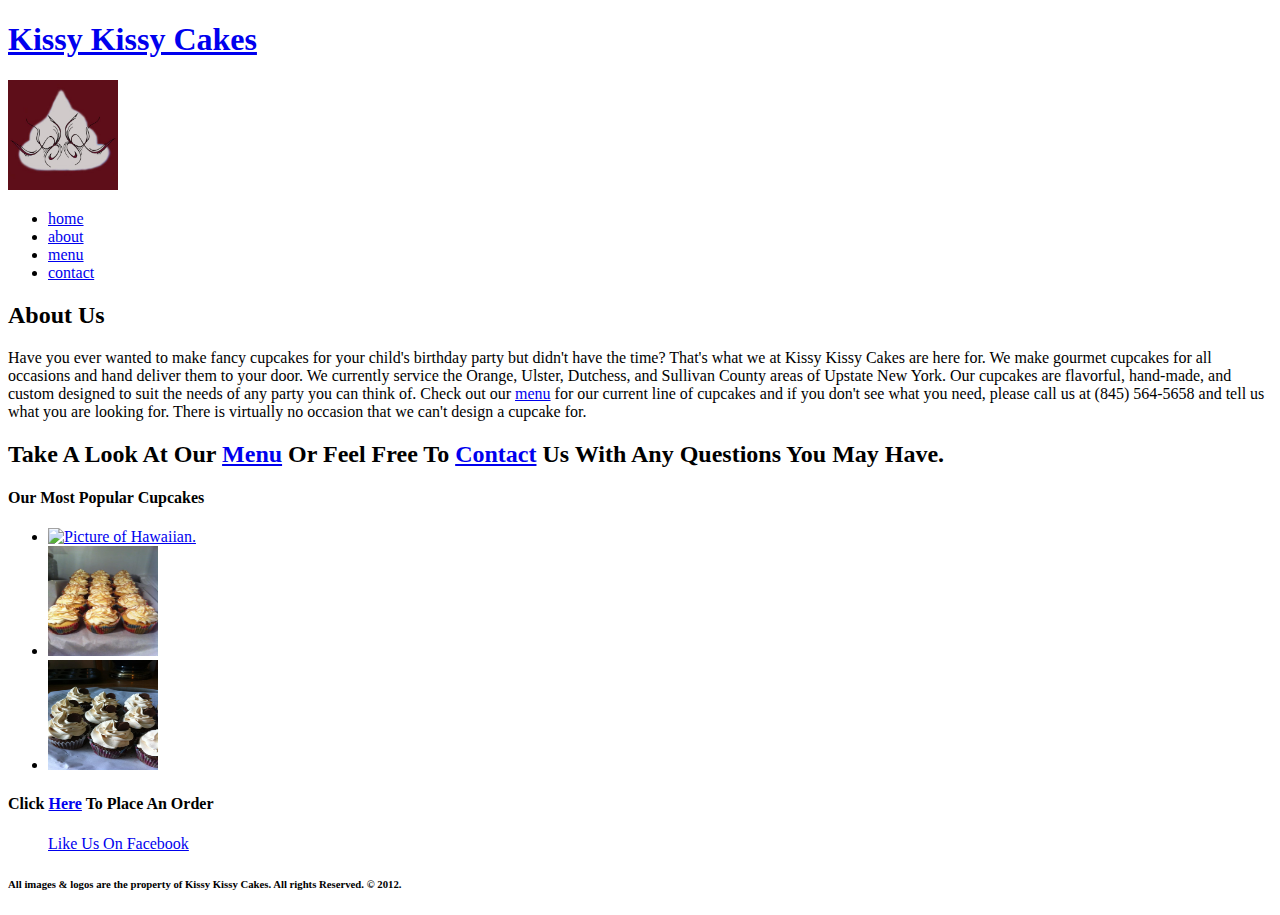
==== about.html @ 9ba53e7b "add some tags" ====
<!DOCTYPE html>
<html lang="en">
  <head>
    <meta charset="utf-8" />
    <title>Kissy Kissy Cakes</title>
  </head>
  	<body>
    	<h1><a href="index.html">Kissy Kissy Cakes</a></h1>
    
    	<a href="index.html"><img src="images/logo-part-358.jpg" width="110" height="110" alt="Picture of 
    	cupcake silhouette" title="Kissy Kissy Cakes"></a>
    
    	<ul>
    		<li><a href="index.html">home</a></li>
    		<li><a href="about.html">about</a></li>
    		<li><a href="menu.html">menu</a></li>
    		<li><a href="contact.html">contact</a></li>
    	</ul>
    
    	<h2>About Us</h2>
    
    		<p id="about_para">Have you ever wanted to make fancy cupcakes for your child's birthday party
    		but didn't have the time?  That's what we at Kissy Kissy Cakes are here for.
    		We make gourmet cupcakes for all occasions and hand deliver them to your door.
    		We currently service the Orange, Ulster, Dutchess, and Sullivan County areas of 
    		Upstate New York.  Our cupcakes are flavorful, hand-made, and custom designed
    		to suit the needs of any party you can think of.  Check out our <a href="menu.html">menu</a> for our
    		current line of cupcakes and if you don't see what you need, please call us at
    		(845) 564-5658 and tell us what you are looking for.  There is virtually no 
    		occasion that we can't design a cupcake for.</p>
    
    	<div>
    		<h2>Take A Look At Our <a href="menu.html">Menu</a> Or Feel Free To 
    		<a href="contact.html">Contact</a> Us With Any Questions You May Have.</h2>
    		
    	
    		<h4>Our Most Popular Cupcakes</h4>
    
    		<ul>
    			<li><a href="menu.html"><img src="images/hawian.jpg" width="110" height="110" alt="Picture of Hawaiian." 
    			title="Hawaiian Cupcake"></a></li>    
    			<li><a href="menu.html"><img src="images/Salted-Caramels.jpg" width="110" height="110" alt="Picture of 
    			Angry Birds." title="Salted Caramels"></a></li>    
    			<li><a href="menu.html"><img src="images/Peanutbutter-Choc.jpg" width="110" height="110" alt="Picture of
    			School Pary Cupcakes." title="Peanut Butter & Chocolate"></a></li>
    		</ul>
    		
    		<h4>Click <a href="mailto:kissykissycake@gmail.com">Here</a> To Place An Order</h4>
    	</div>
    
    	<dl>
			<dd><a href="https://www.facebook.com/kissykissycakes">Like Us On Facebook</a></dd>
		</dl>
    
    	<h6>All images &amp; logos are the property of Kissy Kissy Cakes.
    		All rights Reserved. &copy; 2012.</h6>

	</body>
</html>
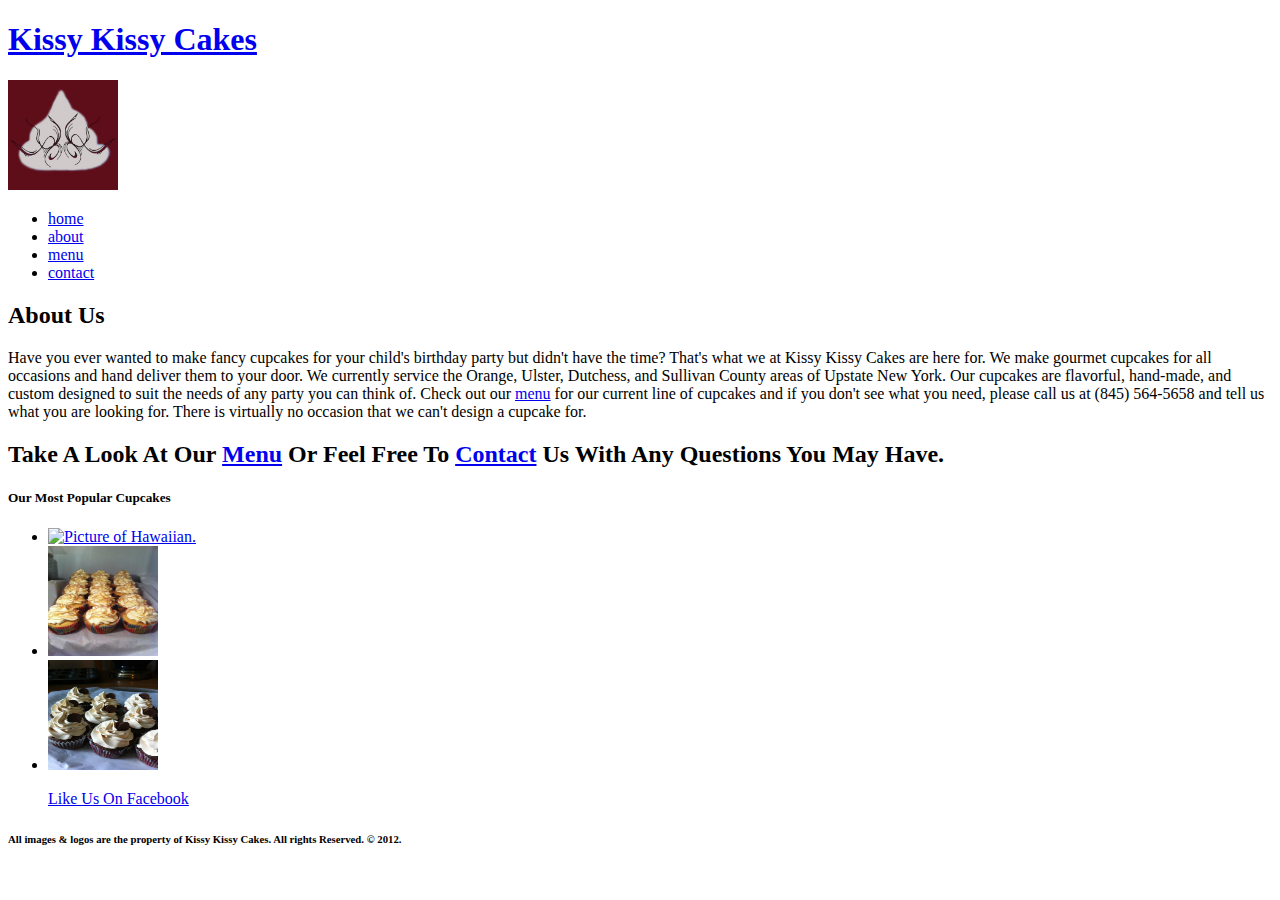
==== commit f878ab29: "change tags to appropriate tags" ====
--- a/about.html
+++ b/about.html
@@ -5,36 +5,43 @@
     <title>Kissy Kissy Cakes</title>
   </head>
   	<body>
-    	<h1><a href="index.html">Kissy Kissy Cakes</a></h1>
+    	
+    	<header>
+    		<h1><a href="index.html">Kissy Kissy Cakes</a></h1>
     
-    	<a href="index.html"><img src="images/logo-part-358.jpg" width="110" height="110" alt="Picture of 
-    	cupcake silhouette" title="Kissy Kissy Cakes"></a>
+    		<a href="index.html"><img src="images/logo-part-358.jpg" width="110" height="110" alt="Picture of 
+    		cupcake silhouette" title="Kissy Kissy Cakes"></a>
+    	</header>
+    	
+    	<nav>
+    		<ul>
+    			<li><a href="index.html">home</a></li>
+    			<li><a href="about.html">about</a></li>
+    			<li><a href="menu.html">menu</a></li>
+    			<li><a href="contact.html">contact</a></li>
+    		</ul>
+    	</nav>
     
-    	<ul>
-    		<li><a href="index.html">home</a></li>
-    		<li><a href="about.html">about</a></li>
-    		<li><a href="menu.html">menu</a></li>
-    		<li><a href="contact.html">contact</a></li>
-    	</ul>
+    	<article>
+    		<h2>About Us</h2>
     
-    	<h2>About Us</h2>
-    
-    		<p id="about_para">Have you ever wanted to make fancy cupcakes for your child's birthday party
-    		but didn't have the time?  That's what we at Kissy Kissy Cakes are here for.
-    		We make gourmet cupcakes for all occasions and hand deliver them to your door.
-    		We currently service the Orange, Ulster, Dutchess, and Sullivan County areas of 
-    		Upstate New York.  Our cupcakes are flavorful, hand-made, and custom designed
-    		to suit the needs of any party you can think of.  Check out our <a href="menu.html">menu</a> for our
-    		current line of cupcakes and if you don't see what you need, please call us at
-    		(845) 564-5658 and tell us what you are looking for.  There is virtually no 
-    		occasion that we can't design a cupcake for.</p>
+    			<p id="about_para">Have you ever wanted to make fancy cupcakes for your child's birthday party
+    			but didn't have the time?  That's what we at Kissy Kissy Cakes are here for.
+    			We make gourmet cupcakes for all occasions and hand deliver them to your door.
+    			We currently service the Orange, Ulster, Dutchess, and Sullivan County areas of 
+    			Upstate New York.  Our cupcakes are flavorful, hand-made, and custom designed
+    			to suit the needs of any party you can think of.  Check out our <a href="menu.html">menu</a> for our
+    			current line of cupcakes and if you don't see what you need, please call us at
+    			(845) 564-5658 and tell us what you are looking for.  There is virtually no 
+    			occasion that we can't design a cupcake for.</p>
+    	</article>
     
     	<div>
     		<h2>Take A Look At Our <a href="menu.html">Menu</a> Or Feel Free To 
     		<a href="contact.html">Contact</a> Us With Any Questions You May Have.</h2>
     		
     	
-    		<h4>Our Most Popular Cupcakes</h4>
+    		<h5>Our Most Popular Cupcakes</h5>
     
     		<ul>
     			<li><a href="menu.html"><img src="images/hawian.jpg" width="110" height="110" alt="Picture of Hawaiian." 
@@ -43,9 +50,7 @@
     			Angry Birds." title="Salted Caramels"></a></li>    
     			<li><a href="menu.html"><img src="images/Peanutbutter-Choc.jpg" width="110" height="110" alt="Picture of
     			School Pary Cupcakes." title="Peanut Butter & Chocolate"></a></li>
-    		</ul>
-    		
-    		<h4>Click <a href="mailto:kissykissycake@gmail.com">Here</a> To Place An Order</h4>
+    		</ul>    		
     	</div>
     
     	<dl>
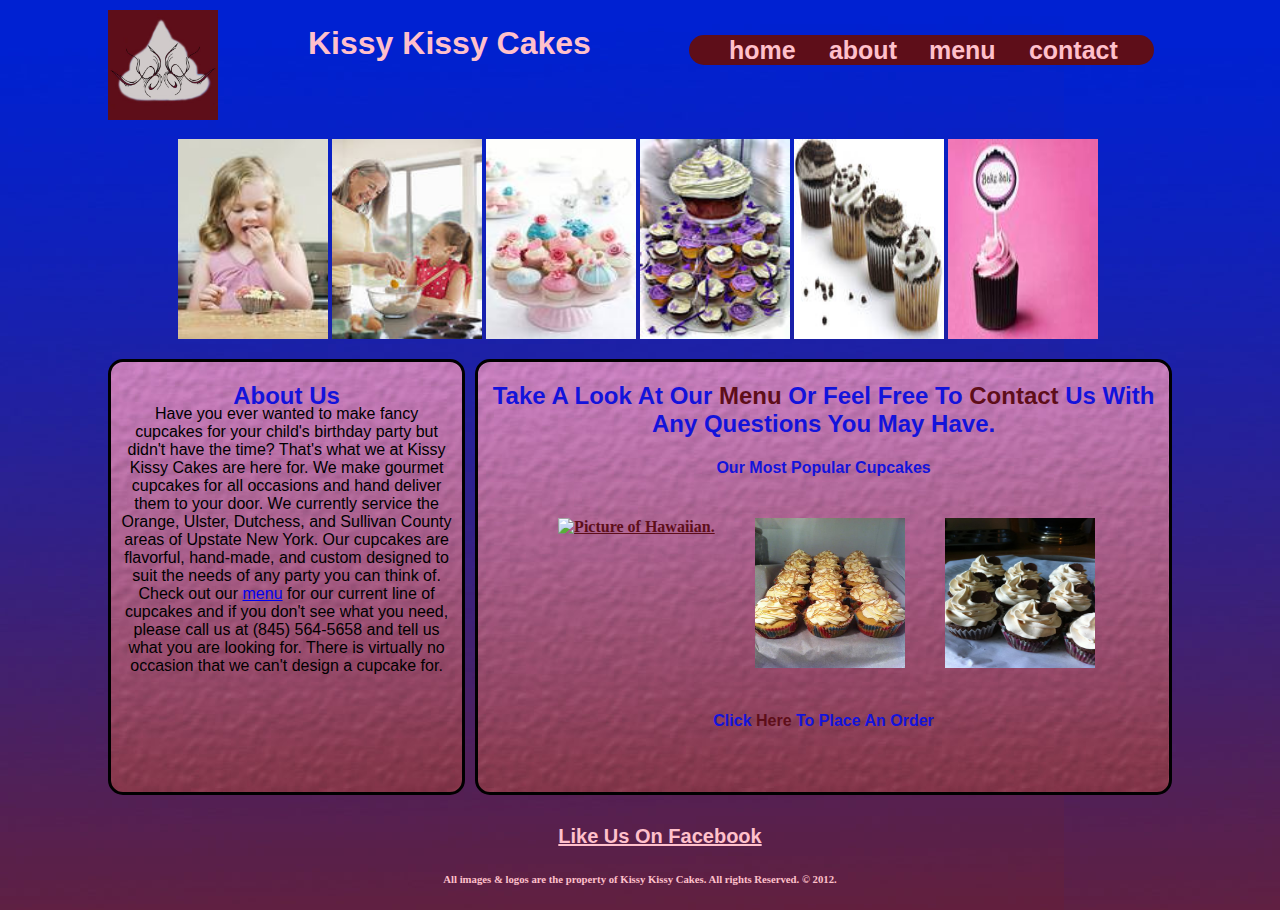
==== commit 9b1cb58d: "change appearances on the menu page" ====
--- a/about.html
+++ b/about.html
@@ -3,14 +3,18 @@
   <head>
     <meta charset="utf-8" />
     <title>Kissy Kissy Cakes</title>
+    <link rel="stylesheet" href="css/about.css">
   </head>
   	<body>
     	
     	<header>
+    		
+    		<aside>
+    			<a href="index.html"><img src="images/logo-part-358.jpg" width="110" height="110" alt="Picture of 
+    			cupcake silhouette" title="Kissy Kissy Cakes"></a>
+    		</aside>
+    		
     		<h1><a href="index.html">Kissy Kissy Cakes</a></h1>
-    
-    		<a href="index.html"><img src="images/logo-part-358.jpg" width="110" height="110" alt="Picture of 
-    		cupcake silhouette" title="Kissy Kissy Cakes"></a>
     	</header>
     	
     	<nav>
@@ -21,6 +25,21 @@
     			<li><a href="contact.html">contact</a></li>
     		</ul>
     	</nav>
+    	
+    	<figure>
+    		<img src="images/child-eat-cupcake.jpg" width="150" height="200" alt="Picture of 
+    		a child eating a cupcake">
+    		<img src="images/family-baking.jpg" width="150" height="200" alt="Picture of 
+    		grandmother and grandaughter baking cupcakes">
+    		<img src="images/cupcake-platter.jpg" width="150" height="200" alt="Picture of
+    		a platter of cupcakes">
+    		<img src="images/wedding-cupcake.jpg" width="150" height="200" alt="Picture
+    		of a cupcake wedding cake">
+    		<img src="images/choc-cupcake.jpg" width="150" height="200" alt="Picture of 
+    		4 chocolate cupcakes">
+    		<img src="images/bake-sale.jpg" width="150" height="200" alt="Picture of
+    		cupcake with a bake sale sign">
+    	</figure>
     
     	<article>
     		<h2>About Us</h2>
@@ -41,16 +60,18 @@
     		<a href="contact.html">Contact</a> Us With Any Questions You May Have.</h2>
     		
     	
-    		<h5>Our Most Popular Cupcakes</h5>
+    		<h4 class="cupcakes">Our Most Popular Cupcakes</h4>
     
     		<ul>
-    			<li><a href="menu.html"><img src="images/hawian.jpg" width="110" height="110" alt="Picture of Hawaiian." 
+    			<li><a href="menu.html"><img src="images/hawian.jpg" width="150" height="150" alt="Picture of Hawaiian." 
     			title="Hawaiian Cupcake"></a></li>    
-    			<li><a href="menu.html"><img src="images/Salted-Caramels.jpg" width="110" height="110" alt="Picture of 
+    			<li><a href="menu.html"><img src="images/Salted-Caramels.jpg" width="150" height="150" alt="Picture of 
     			Angry Birds." title="Salted Caramels"></a></li>    
-    			<li><a href="menu.html"><img src="images/Peanutbutter-Choc.jpg" width="110" height="110" alt="Picture of
+    			<li><a href="menu.html"><img src="images/Peanutbutter-Choc.jpg" width="150" height="150" alt="Picture of
     			School Pary Cupcakes." title="Peanut Butter & Chocolate"></a></li>
     		</ul>    		
+    		
+    		<h4 class="order">Click <a href="mailto:kissykissycake@gmail.com">Here</a> To Place An Order</h4>
     	</div>
     
     	<dl>
--- a/css/about.css
+++ b/css/about.css
@@ -0,0 +1,214 @@
+/*-----------------------------------Colors--------------------------------------------
+Deep Maroon:  94, 14, 25
+Blue:  19, 19, 219
+
+-------------------------------------------------------------------------------------*/
+
+body {
+	background-image: url(../images/cakesite-background.jpg);
+	background-repeat: repeat;
+	background-attachment: scroll;
+	overflow: auto;
+	width: 1064px;
+	margin: 0 auto;
+	}
+
+/*-------------------Header Elements------------------------------------------------*/
+header {
+	padding-top: 10px;
+	}
+
+header, aside {
+	float: left;
+	padding-bottom: 20px;
+	}
+
+h1 {
+	float: left;
+	margin: 0;
+	margin-left: -70px;
+	margin-right: 80px;
+	padding-top: 15px;
+	padding-left: 160px;
+	font-family: 'Yellowtail', cursive, sans-serif;
+	}
+
+h1 a {
+	color: pink;
+	text-decoration: none;
+	}
+	
+h1 a:hover {
+	color: black;
+	}
+	
+article {
+	clear: both;
+	}
+
+/*-------------------Image Gallery--------------------------------------------------*/
+figure {
+	float: left;
+	margin-top: -25px;
+	margin-left: 70px;
+	}
+
+/*--------------------Navigation Elements-------------------------------------------*/
+nav {
+	padding-top: 35px;
+	}
+nav ul {
+	width: 425px;
+	background-color: rgb(94, 14, 25);
+	margin: 0 auto;
+	list-style-type: none;
+	border-radius: 15px;
+	overflow: hidden;
+	}
+	
+nav li{
+	font-family: 'Yellowtail', cursive, sans-serif;
+	font-size: 25px;
+	font-weight: bolder;
+	width: 100px;
+	float: left;
+	}
+	
+nav a{
+	text-decoration: none;
+	display: block;
+	height: 30px;
+	line-height: 30px;
+	color: pink;
+	}
+	
+nav a:hover {
+	color: black;
+	background: white;
+	}
+
+nav a:active {
+	color: green;
+	}
+	
+/*-----------------Content Styling-----------------------------------------------*/
+h2 {
+	color: rgb(19, 19, 219);
+	text-decoration: none;
+	font-family: 'Yellowtail', cursive, sans-serif;
+	}
+	
+h2 a {
+	text-decoration: none;
+	color: white;
+	}
+	
+h4 {
+	color: rgb(19, 19, 219);
+	text-decoration: none;
+	font-family: 'Yellowtail', cursive, sans-serif;
+	text-align: center;
+	}
+	
+h4 a {
+	text-decoration: none;
+	color: white;
+	}	
+	
+dl {
+	color: rgba(19, 19, 219, 0.5);
+	text-decoration: none;
+	font-family: 'Yellowtail', cursive, sans-serif;
+	padding-top: 30px;
+	}
+
+dl a {
+	color: pink;
+	font-size: 20px;
+	font-weight: bolder;
+	}
+	
+article p {
+	font-family: 'Rye', cursive, sans-serif;
+	text-align: center;
+	padding-left: 10px;
+	padding-right: 10px;
+	margin-top: -25px;
+	}
+	
+article h2 {
+	padding-left: 10px;
+	padding-right: 10px;
+	text-align: center;
+	}
+	
+article {
+	width: 351.12px;
+	height: 430px;
+	border: solid;
+	border-radius: 15px;
+	float: left;
+	background-image: url(../images/box-background.jpg);
+	}
+	
+
+div {
+	margin-left: 10px;
+	}
+
+div {
+	width: 690.88px;
+	height: 430px;
+	border: solid;
+	border-radius: 15px;
+	background-image: url(../images/box-background2.jpg);
+	float: left;
+	}
+	
+div h2 {
+	padding-right: 5px;
+	padding-left: 5px;
+	text-align: center;
+	}
+	
+div ul {
+	width: 690.88px;
+	list-style-type: none;
+	}
+	
+.cupcakes {
+	padding-bottom: 0;
+	}
+	
+div a {
+	color: rgb(94, 14, 25);
+	font-weight: bolder;
+	}
+	
+div a:hover {
+	color: black;
+	}
+
+.order {
+	clear: both;
+	padding-top: 40px;
+	padding-bottom: 40px;
+	}
+	
+div li {
+	float: left;
+	padding-top: 20px;
+	padding-left: 40px;
+	}
+
+dl, h6 {
+	clear: both;
+	text-align: center;
+	color: pink;
+	}
+	
+dl a:hover {
+	color: black;
+	}
+
+	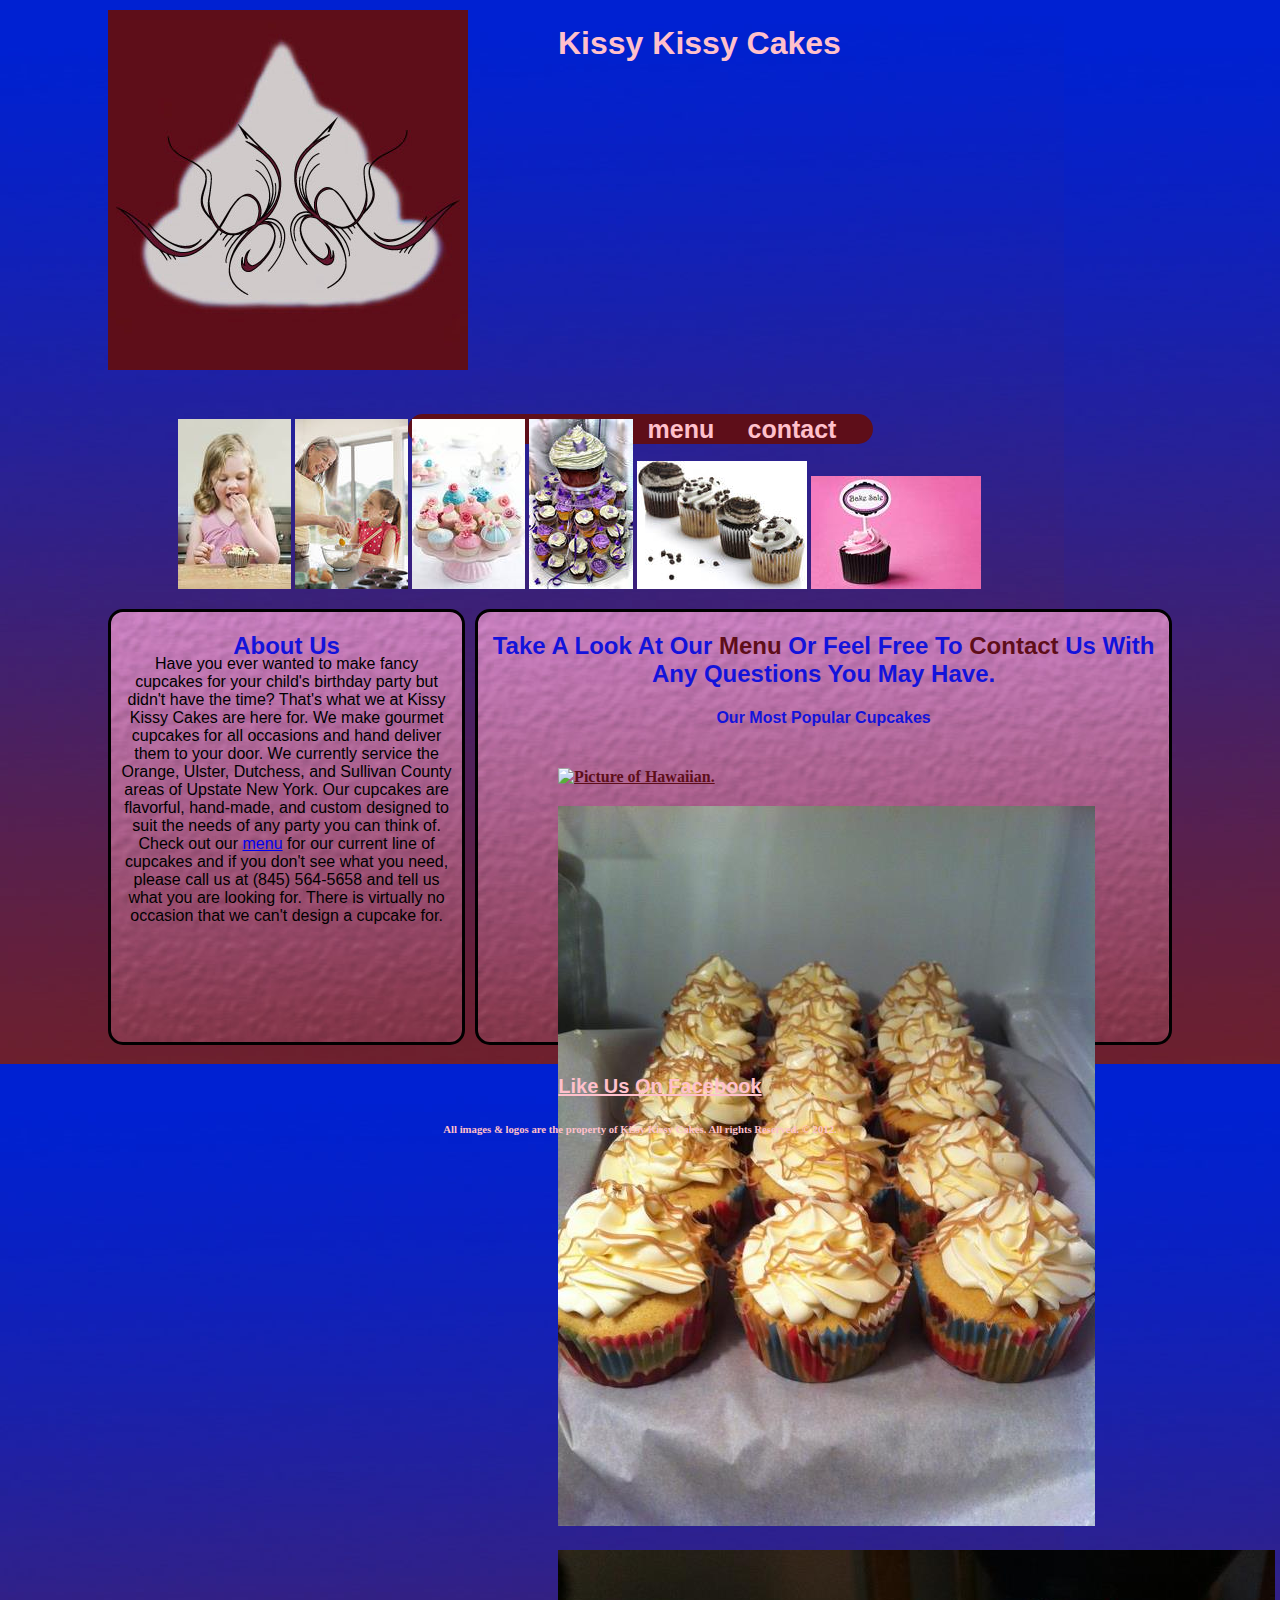
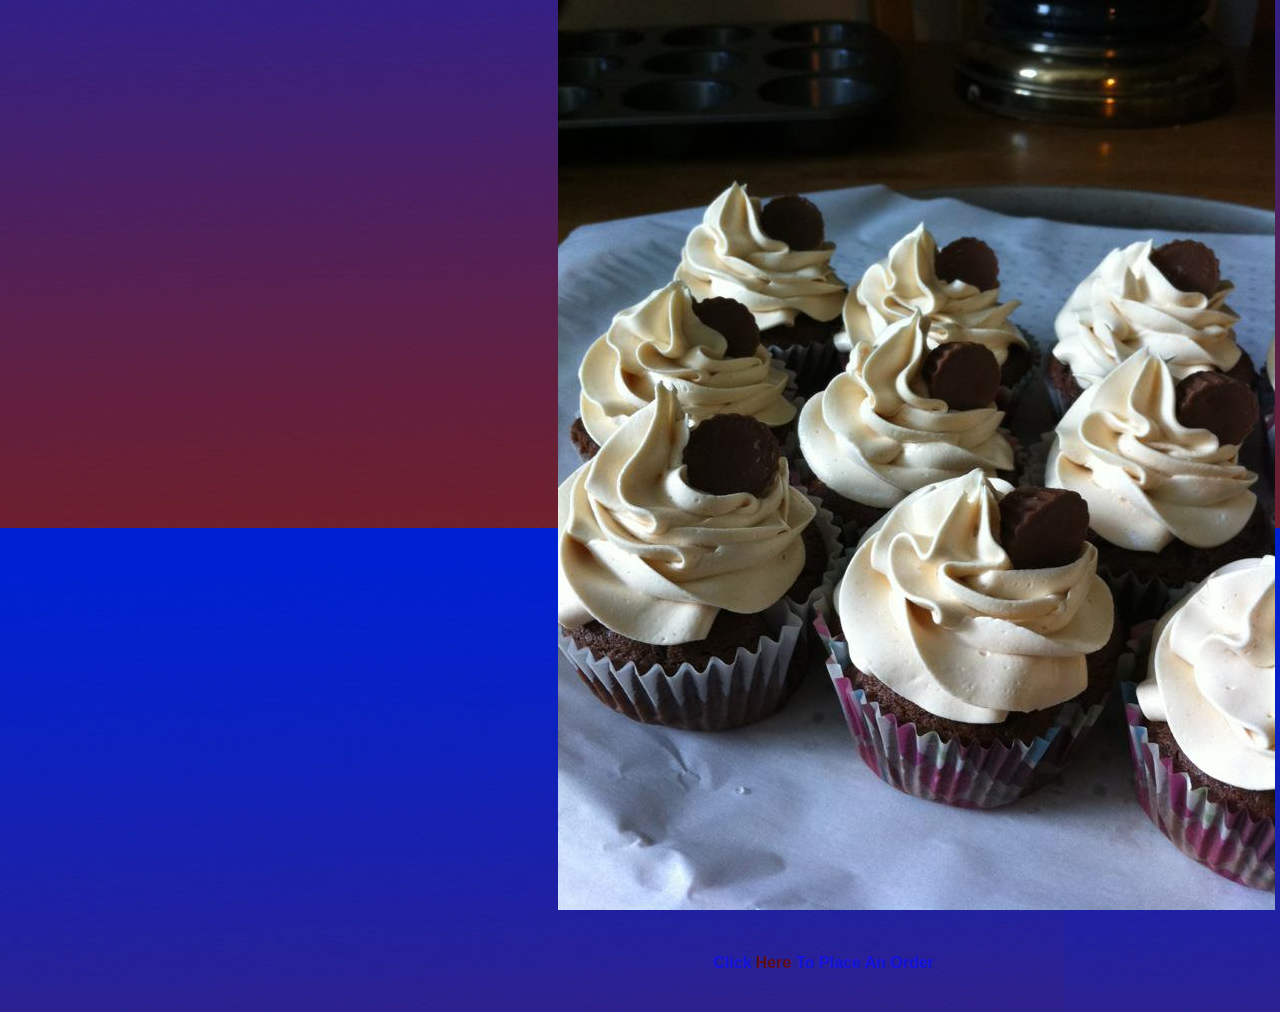
==== commit a9da48a2: "remove all widths and heights from all html files" ====
--- a/about.html
+++ b/about.html
@@ -2,6 +2,7 @@
 <html lang="en">
   <head>
     <meta charset="utf-8" />
+    <meta name="viewport" content="width=device-width, initial-scale=1, maximum-scale=1">
     <title>Kissy Kissy Cakes</title>
     <link rel="stylesheet" href="css/about.css">
   </head>
@@ -10,7 +11,7 @@
     	<header>
     		
     		<aside>
-    			<a href="index.html"><img src="images/logo-part-358.jpg" width="110" height="110" alt="Picture of 
+    			<a href="index.html"><img src="images/logo-part-358.jpg" alt="Picture of 
     			cupcake silhouette" title="Kissy Kissy Cakes"></a>
     		</aside>
     		
@@ -27,17 +28,17 @@
     	</nav>
     	
     	<figure>
-    		<img src="images/child-eat-cupcake.jpg" width="150" height="200" alt="Picture of 
+    		<img src="images/child-eat-cupcake.jpg" alt="Picture of 
     		a child eating a cupcake">
-    		<img src="images/family-baking.jpg" width="150" height="200" alt="Picture of 
+    		<img src="images/family-baking.jpg" alt="Picture of 
     		grandmother and grandaughter baking cupcakes">
-    		<img src="images/cupcake-platter.jpg" width="150" height="200" alt="Picture of
+    		<img src="images/cupcake-platter.jpg" alt="Picture of
     		a platter of cupcakes">
-    		<img src="images/wedding-cupcake.jpg" width="150" height="200" alt="Picture
+    		<img src="images/wedding-cupcake.jpg" alt="Picture
     		of a cupcake wedding cake">
-    		<img src="images/choc-cupcake.jpg" width="150" height="200" alt="Picture of 
+    		<img src="images/choc-cupcake.jpg" alt="Picture of 
     		4 chocolate cupcakes">
-    		<img src="images/bake-sale.jpg" width="150" height="200" alt="Picture of
+    		<img src="images/bake-sale.jpg" alt="Picture of
     		cupcake with a bake sale sign">
     	</figure>
     
@@ -63,11 +64,11 @@
     		<h4 class="cupcakes">Our Most Popular Cupcakes</h4>
     
     		<ul>
-    			<li><a href="menu.html"><img src="images/hawian.jpg" width="150" height="150" alt="Picture of Hawaiian." 
+    			<li><a href="menu.html"><img src="images/hawian.jpg" alt="Picture of Hawaiian." 
     			title="Hawaiian Cupcake"></a></li>    
-    			<li><a href="menu.html"><img src="images/Salted-Caramels.jpg" width="150" height="150" alt="Picture of 
+    			<li><a href="menu.html"><img src="images/Salted-Caramels.jpg" alt="Picture of 
     			Angry Birds." title="Salted Caramels"></a></li>    
-    			<li><a href="menu.html"><img src="images/Peanutbutter-Choc.jpg" width="150" height="150" alt="Picture of
+    			<li><a href="menu.html"><img src="images/Peanutbutter-Choc.jpg" alt="Picture of
     			School Pary Cupcakes." title="Peanut Butter & Chocolate"></a></li>
     		</ul>    		
     		
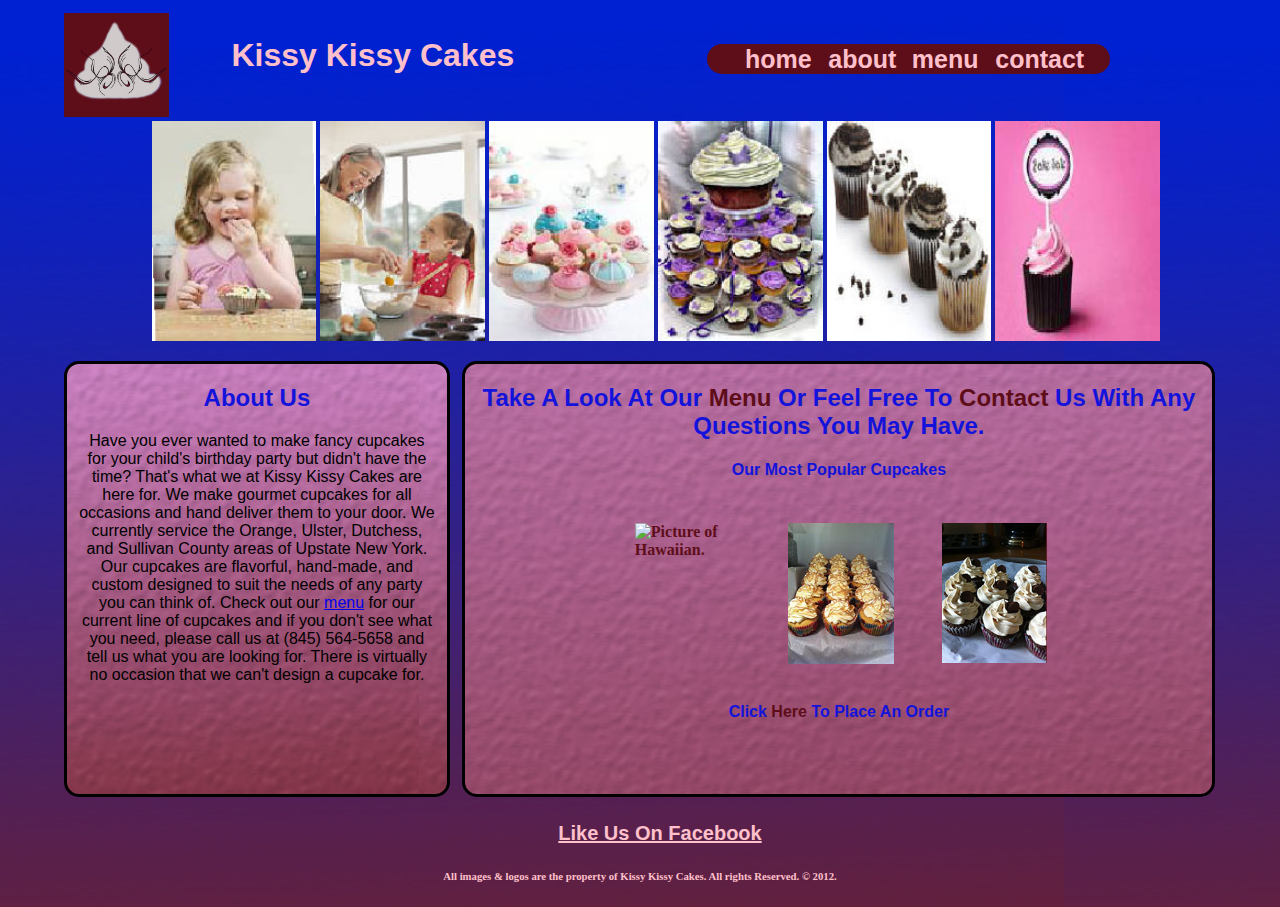
==== commit 4a3d07f4: "make a whole lot of layout changes for responsive sizing" ====
--- a/about.html
+++ b/about.html
@@ -4,7 +4,7 @@
     <meta charset="utf-8" />
     <meta name="viewport" content="width=device-width, initial-scale=1, maximum-scale=1">
     <title>Kissy Kissy Cakes</title>
-    <link rel="stylesheet" href="css/about.css">
+    <link rel="stylesheet" href="css/home.css">
   </head>
   	<body>
     	
--- a/css/home.css
+++ b/css/home.css
@@ -0,0 +1,251 @@
+/*-----------------------------------Colors--------------------------------------------
+Deep Maroon:  94, 14, 25
+Blue:  19, 19, 219
+90% body width: 921.6px
+100% height: 768px
+-------------------------------------------------------------------------------------*/
+
+body {
+	background-image: url(../images/cakesite-background.jpg);
+	background-repeat: repeat;
+	background-attachment: scroll;
+	overflow: auto;
+	max-width: 90%;
+	margin: 0 auto;
+	}
+
+/*-------------------Header Elements------------------------------------------------*/
+header {
+	padding-top: 1.085069444444%; /* 10px / 921.6px */
+	}
+
+header, aside {
+	float: left;
+	}
+
+aside {
+	width: 16.276041666667%; /* 150px / 921.6px */
+	}
+	
+aside img {
+	max-width: 100%;
+	}
+
+h1 {
+	float: left;
+	margin: 0;
+	margin-left: -7.595486111111%; /* 70px / 921.6px */
+	margin-right: 8.680555555556%; /* 80px / 921.6px */
+	padding-top: 3.797743055556%; /* 35px / 921.6px */
+	padding-left: 17.361111111111%; /* 160px / 921.6px */
+	font-size: 2em; /* 32px / 16px */
+	font-family: 'Yellowtail', cursive, sans-serif;
+	}
+	
+header ul {
+	clear: both;
+	list-style-type: none;
+	font-family: 'Yellowtail', cursive, sans-serif;
+	font-size: 1.25em; /* 20px / 16px */
+	color: pink;
+	}
+	
+#slogan {
+	font-size: 1.5624em; /* 25px / 16px */
+	color: pink;
+	font-weight: bolder;
+	padding-bottom: 2.170138888889%; /* 20px / 921.6px */
+	margin-bottom: -1.627604166667%; /* 15px / 921.6px */
+	}
+	
+header li {
+	margin-left: 22.243923611111%; /* 205px / 921.6px */
+	}
+		
+h1 a {
+	color: pink;
+	text-decoration: none;
+	}
+	
+h1 a:hover {
+	color: black;
+	}
+	
+article {
+	clear: both;
+	}
+
+/*-------------------Image Gallery--------------------------------------------------*/
+figure {
+	float: left;
+	margin-top: 0;
+	margin-left: 7.595486111111%; /* 70px / 921.6px */
+	width: 97.65625%; /* 900px / 921.6 */
+	}
+
+figure img {
+	width: 14.6484375%; /* 150px / 1024px */
+	}
+
+/*--------------------Navigation Elements-------------------------------------------*/
+nav {
+	padding-top: 3.797743055556%; /* 35px / 921.6px */
+	float: left;
+	}
+nav ul {
+	width: 110%; /* changed just because it's spaced better */
+	background-color: rgb(94, 14, 25);
+	margin: 0 auto;
+	list-style-type: none;
+	border-radius: 15px;
+	overflow: hidden;
+	}
+	
+nav li{
+	font-family: 'Yellowtail', cursive, sans-serif;
+	font-size: 1.5624em; /* 25px / 16px */
+	font-weight: bolder;
+	margin-left: -.542534722222%; /* 5px / 921.6px */
+	width: 23.529411764706%; /* 10.850694444444%;  100px / 425px */
+	float: left;
+	}
+	
+nav a{
+	text-decoration: none;
+	display: block;
+	height: 30px;
+	line-height: 30px;
+	color: pink;
+	}
+	
+nav a:hover {
+	color: black;
+	background: white;
+	}
+
+nav a:active {
+	color: green;
+	}
+	
+/*-----------------Content Styling-----------------------------------------------*/
+h2 {
+	color: rgb(19, 19, 219);
+	text-decoration: none;
+	font-family: 'Yellowtail', cursive, sans-serif;
+	}
+	
+h2 a {
+	text-decoration: none;
+	color: white;
+	}
+	
+h4 {
+	color: rgb(19, 19, 219);
+	text-decoration: none;
+	font-family: 'Yellowtail', cursive, sans-serif;
+	text-align: center;
+	}
+	
+h4 a {
+	text-decoration: none;
+	color: white;
+	}	
+	
+dl {
+	text-decoration: none;
+	font-family: 'Yellowtail', cursive, sans-serif;
+	padding-top: 2.170138888889%; /* 20px / 921.6px */
+	}
+
+dl a {
+	color: pink;
+	font-size: 1.25em; /* 20px / 16px */
+	font-weight: bolder;
+	}
+	
+article p {
+	font-family: 'Rye', cursive, sans-serif;
+	text-align: center;
+	padding-left: 2.84802916319%; /* 10px / 351.12px */
+	padding-right: 2.84802916319%; /* 10px / 351.12px */
+	}
+	
+article h2 {
+	padding-left: 2.84802916319%; /* 10px / 351.12px */
+	padding-right: 2.84802916319%; /* 10px / 351.12px */
+	text-align: center;
+	}
+	
+article {
+	width: 32.971643518519%; /* 303.866666666667px / 921.6px */
+	height: 430px;
+	border: solid;
+	border-radius: 15px;
+	float: left;
+	background-image: url(../images/box-background.jpg);
+	}
+	
+
+div {
+	margin-left: 1.085069444444%; /* 10px / 921.6px */
+	}
+
+div {
+	width: 64.858217592593%; /* 597.733333333333px / 921.6 */
+	height: 430px;
+	border: solid;
+	border-radius: 15px;
+	background-image: url(../images/box-background2.jpg);
+	float: left;
+	}
+	
+div h2 {
+	padding-right: .723714682723%; /* 5px / 690.88 */
+	padding-left: .723714682723%; /* 5px / 690.88 */
+	text-align: center;
+	}
+	
+div ul {
+	width: 64.858217592593%; /* 597.733333333333px / 921.6 */
+	list-style-type: none;
+	margin-left: 10.850694444444% /* 100px / 921.6px */
+	}
+		
+.cupcakes {
+	padding-bottom: 0;
+	}
+	
+div a {
+	color: rgb(94, 14, 25);
+	font-weight: bolder;
+	}
+	
+div a:hover {
+	color: black;
+	}
+
+.order {
+	clear: both;
+	padding-top: 5.208333333333%; /* 40px / 768px */
+	}
+	
+div li img {
+	float: left;
+	padding-top: 4.651162790698%; /* 20px / 430px */
+	padding-left: 10%; /* 40px / 597.733333333333px */
+	width: 21.701388888889%; /* 200px / 921.6px */
+	}	
+
+dl, h6 {
+	clear: both;
+	text-align: center;
+	color: pink;
+	}
+	
+dl a:hover {
+	color: black;
+	}
+	
+
+
+	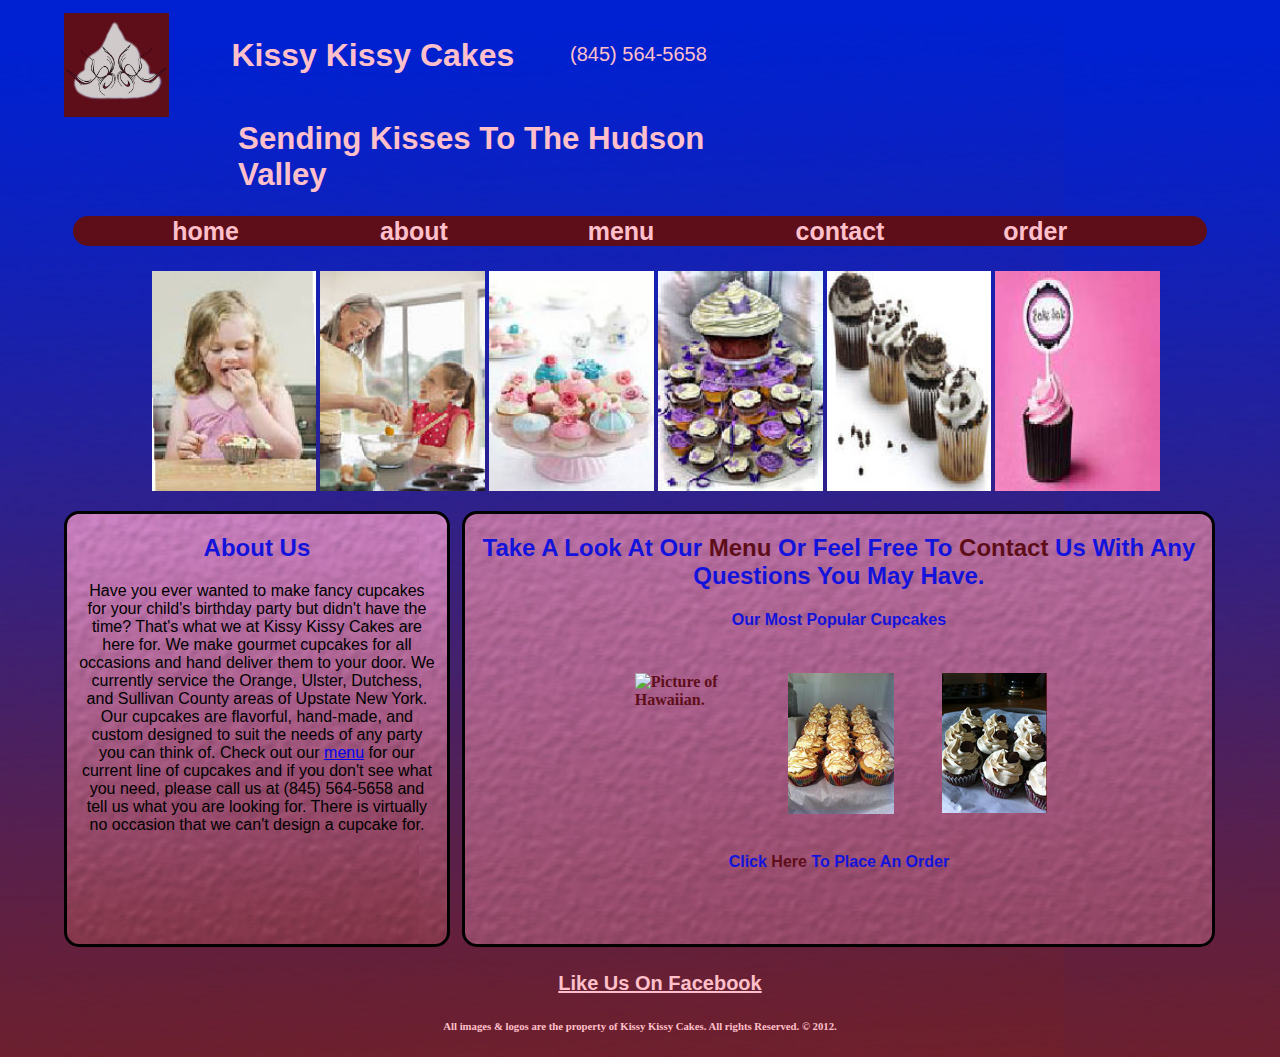
==== commit 132896e6: "new appearance changes and add order.html as a form page" ====
--- a/about.html
+++ b/about.html
@@ -16,6 +16,10 @@
     		</aside>
     		
     		<h1><a href="index.html">Kissy Kissy Cakes</a></h1>
+    			<ul>
+    				<li id="phone">(845) 564-5658</li>
+    				<li id="slogan">Sending Kisses To The Hudson Valley</li>
+    			</ul>
     	</header>
     	
     	<nav>
@@ -24,6 +28,7 @@
     			<li><a href="about.html">about</a></li>
     			<li><a href="menu.html">menu</a></li>
     			<li><a href="contact.html">contact</a></li>
+    			<li><a href="order.html">order</a></li>
     		</ul>
     	</nav>
     	
--- a/css/home.css
+++ b/css/home.css
@@ -42,6 +42,11 @@
 	font-family: 'Yellowtail', cursive, sans-serif;
 	}
 	
+#phone {
+	float: right;
+	margin-top: -13.020833333333%; /* 90px / 921.6px; */
+	}
+	
 header ul {
 	clear: both;
 	list-style-type: none;
@@ -89,11 +94,13 @@
 
 /*--------------------Navigation Elements-------------------------------------------*/
 nav {
-	padding-top: 3.797743055556%; /* 35px / 921.6px */
-	float: left;
-	}
+	margin-top: -1.085069444444%; /* 10px / 921.6px */
+	padding-bottom: 2.170138888889%; /* 20px / 921.6px */
+	clear: both;
+	}
+
 nav ul {
-	width: 110%; /* changed just because it's spaced better */
+	width: 95%; /* changed just because it's spaced better */
 	background-color: rgb(94, 14, 25);
 	margin: 0 auto;
 	list-style-type: none;
@@ -105,8 +112,8 @@
 	font-family: 'Yellowtail', cursive, sans-serif;
 	font-size: 1.5624em; /* 25px / 16px */
 	font-weight: bolder;
-	margin-left: -.542534722222%; /* 5px / 921.6px */
-	width: 23.529411764706%; /* 10.850694444444%;  100px / 425px */
+	margin-left: 5.425347222222%; /* 50px / 921.6px */
+	width: 13.563368055556%; /* 100px / 425px */
 	float: left;
 	}
 	
@@ -246,6 +253,154 @@
 	color: black;
 	}
 	
+#wrapper dl {
+	margin-top: 23.871527777778%; /*11.393229166667%; /* 220px / 921.6px */
+	margin-right:  7.595486111111%; /* 70px / 921.6px */
+	margin-bottom: 2.170138888889%; /* 20px / 921.6px */
+	margin-left: 1.627604166667%; /* 15px; / 921.6px */
+	color: rgb(19, 19, 219);
+	font-weight: bolder;
+	} 
+	
+#wrapper a {
+	color: rgb(94, 14, 25);
+	}
+	
+#wrapper a:hover {
+	color: black;
+	}
+	
+section {
+	clear: both;
+	width: 100%;
+	height: 430px;
+	background-image: url(../images/box-background2.jpg);
+	border: solid;
+	border-radius: 15px;
+	overflow: scroll;
+	}
+	
+.order {
+	text-align: center;
+	margin-top: -6.510416666667%; /* 60px / 921.6px */
+	}
+	
+section h4 {
+	text-align: left;
+	}
+	
+section h2 {
+	text-align: center;
+	}
+	
+section a {
+	color: rgb(94, 14, 25);
+	font-weight: bolder;
+	}
+	
+section a:hover {
+	color: black;
+	}
+	
+section ul {
+	list-style-type: none;
+	}
+	
+section p {
+	float: right;
+	margin-top: 6.510416666667%; /* 60px / 921.6px */
+	font-family: 'Yellowtail', cursive, sans-serif;
+	color: rgb(19, 19, 219);
+	font-weight: bolder;
+	text-align: left;
+	}
+/*========Tablet & Portrait size to standard 960 (devices * browsers)============*/
+@media only screen and (min-width: 768px) and (max-width: 959px) {
+
+	/*body {
+		background-image: none;
+		background-color: green;
+		}*/
+		
+	nav {
+		float: none;
+		margin-bottom: 2.170138888889%; /* 20px / 921.6px */
+		width: 100%;
+		}
+		
+	article {
+		width: 100%;
+		height: 250px;
+		overflow: auto;
+		}
+		
+	div {
+		margin-top: 2.170138888889%; /* 20px / 921.6px */
+		width: 100%;
+		}
+		
+}
+
+/*========Mobile landscape size to tablet portrait (devices & browsers)==========*/
+@media only screen and (min-width: 480px) and (max-width: 767px) {
+
+	/*body {
+		background-image: none;
+		background-color: yellow;
+		}*/
+	
+	nav {
+		float: none;
+		margin-bottom: 2.170138888889%; /* 20px / 921.6px */
+		width: 100%;
+		}
+		
+	article {
+		width: 100%;
+		height: 250px;
+		overflow: auto;
+		}
+		
+	div {
+		margin-top: 2.170138888889%; /* 20px / 921.6px */
+		width: 100%;
+		}
+}
+
+/*========Mobile Portrait size to mobile landscape size (devices & browsers)=====*/
+@media only screen and (max-width: 479px) {
+
+	/*body {
+		background-image: none;
+		background-color: grey;
+		}*/
+		
+	header h1{
+		float: none;
+		}
+
+	header ul {
+		margin-left: -70px;
+		}
+				
+	nav {
+		float: none;
+		margin-bottom: 2.170138888889%; /* 20px / 921.6px */
+		width: 100%;
+		overflow: auto;
+		}
+		
+	article {
+		width: 100%;
+		height: 385px;
+		}
+		
+	div {
+		margin-top: 2.170138888889%; /* 20px / 921.6px */
+		width: 100%;
+		height: 385px;
+		}
+}
 
 
 	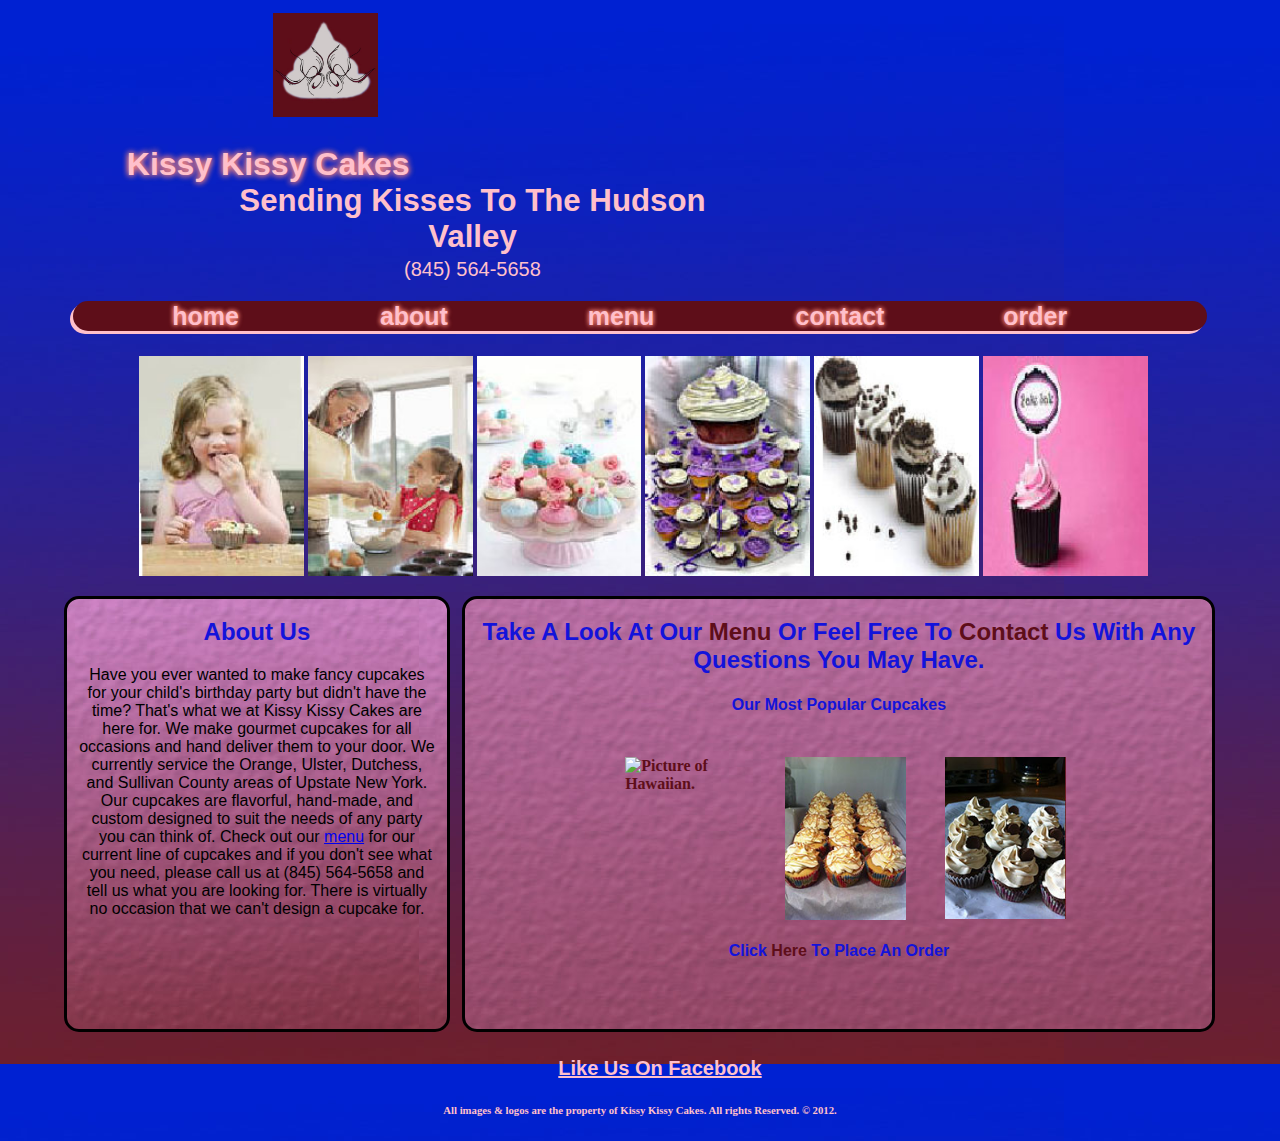
==== commit b4ccbe32: "make the menu a side displaying table.  add shadow to business name and nav elements properly space " ====
--- a/about.html
+++ b/about.html
@@ -17,8 +17,8 @@
     		
     		<h1><a href="index.html">Kissy Kissy Cakes</a></h1>
     			<ul>
+    				<li id="slogan">Sending Kisses To The Hudson Valley</li>
     				<li id="phone">(845) 564-5658</li>
-    				<li id="slogan">Sending Kisses To The Hudson Valley</li>
     			</ul>
     	</header>
     	
@@ -63,7 +63,7 @@
     
     	<div>
     		<h2>Take A Look At Our <a href="menu.html">Menu</a> Or Feel Free To 
-    		<a href="contact.html">Contact</a> Us With Any Questions You May Have.</h2>
+    		<a href="mailto:kissykissycake@gmail.com">Contact</a> Us With Any Questions You May Have.</h2>
     		
     	
     		<h4 class="cupcakes">Our Most Popular Cupcakes</h4>
@@ -77,7 +77,7 @@
     			School Pary Cupcakes." title="Peanut Butter & Chocolate"></a></li>
     		</ul>    		
     		
-    		<h4 class="order">Click <a href="mailto:kissykissycake@gmail.com">Here</a> To Place An Order</h4>
+    		<h4 class="order">Click <a href="order.html">Here</a> To Place An Order</h4>
     	</div>
     
     	<dl>
--- a/css/home.css
+++ b/css/home.css
@@ -25,6 +25,7 @@
 
 aside {
 	width: 16.276041666667%; /* 150px / 921.6px */
+	margin-left: 32.552083333333%; /* 300px / 921.6px */
 	}
 	
 aside img {
@@ -33,6 +34,7 @@
 
 h1 {
 	float: left;
+	text-shadow: 0 0 0.2em #F87, 0 0 0.2em #F87;
 	margin: 0;
 	margin-left: -7.595486111111%; /* 70px / 921.6px */
 	margin-right: 8.680555555556%; /* 80px / 921.6px */
@@ -42,11 +44,6 @@
 	font-family: 'Yellowtail', cursive, sans-serif;
 	}
 	
-#phone {
-	float: right;
-	margin-top: -13.020833333333%; /* 90px / 921.6px; */
-	}
-	
 header ul {
 	clear: both;
 	list-style-type: none;
@@ -58,11 +55,17 @@
 #slogan {
 	font-size: 1.5624em; /* 25px / 16px */
 	color: pink;
-	font-weight: bolder;
+	text-align: center;
+	font-weight: bolder;
+	margin-top: 2.170138888889%; /* 20px / 921.6 */
 	padding-bottom: 2.170138888889%; /* 20px / 921.6px */
 	margin-bottom: -1.627604166667%; /* 15px / 921.6px */
 	}
 	
+#phone {
+	text-align: center;
+	}
+	
 header li {
 	margin-left: 22.243923611111%; /* 205px / 921.6px */
 	}
@@ -84,7 +87,7 @@
 figure {
 	float: left;
 	margin-top: 0;
-	margin-left: 7.595486111111%; /* 70px / 921.6px */
+	margin-left: 6.5104166666667%; /* 60px / 921.6px */
 	width: 97.65625%; /* 900px / 921.6 */
 	}
 
@@ -106,6 +109,9 @@
 	list-style-type: none;
 	border-radius: 15px;
 	overflow: hidden;
+	-moz-box-shadow: -3px 3px pink;
+	-webkit-box-shadow: -3px 3px pink;
+	box-shadow: -3px 3px pink;
 	}
 	
 nav li{
@@ -113,8 +119,9 @@
 	font-size: 1.5624em; /* 25px / 16px */
 	font-weight: bolder;
 	margin-left: 5.425347222222%; /* 50px / 921.6px */
-	width: 13.563368055556%; /* 100px / 425px */
-	float: left;
+	width: 13.563368055556%; /* 125px / 921.6px */
+	float: left;
+	text-shadow: 0 0 0.2em #F87, 0 0 0.2em #F87;
 	}
 	
 nav a{
@@ -222,6 +229,30 @@
 	padding-bottom: 0;
 	}
 	
+table {
+	width: 98%;
+	margin-top:-0.5%;
+	margin-left: 1%;
+	}
+
+td {
+	background-color: rgb(94, 14, 15);
+	border-radius: 15px;
+	}
+	
+table h4 {
+	color: pink;
+	padding-right: 3%;
+	}
+	
+table p {
+	color: pink;
+	}
+	
+table img {
+	margin-left: 6%;
+	}
+
 div a {
 	color: rgb(94, 14, 25);
 	font-weight: bolder;
@@ -233,14 +264,14 @@
 
 .order {
 	clear: both;
-	padding-top: 5.208333333333%; /* 40px / 768px */
+	padding-top: 3%; 
 	}
 	
 div li img {
 	float: left;
 	padding-top: 4.651162790698%; /* 20px / 430px */
-	padding-left: 10%; /* 40px / 597.733333333333px */
-	width: 21.701388888889%; /* 200px / 921.6px */
+	padding-left: 8%;
+	width: 25%;/*21.701388888889%; /* 200px / 921.6px */
 	}	
 
 dl, h6 {
@@ -273,11 +304,10 @@
 section {
 	clear: both;
 	width: 100%;
-	height: 430px;
+	height: 640px;
 	background-image: url(../images/box-background2.jpg);
 	border: solid;
 	border-radius: 15px;
-	overflow: scroll;
 	}
 	
 .order {
@@ -286,7 +316,7 @@
 	}
 	
 section h4 {
-	text-align: left;
+	text-align: center;
 	}
 	
 section h2 {
@@ -294,8 +324,16 @@
 	}
 	
 section a {
-	color: rgb(94, 14, 25);
-	font-weight: bolder;
+	color: rgb(94, 14, 15);
+	font-weight: bolder;
+	}
+	
+table h4 a {
+	color: pink;
+	}
+	
+table p a {
+	color: green;
 	}
 	
 section a:hover {
@@ -310,10 +348,48 @@
 	float: right;
 	margin-top: 6.510416666667%; /* 60px / 921.6px */
 	font-family: 'Yellowtail', cursive, sans-serif;
-	color: rgb(19, 19, 219);
-	font-weight: bolder;
-	text-align: left;
-	}
+	font-weight: bolder;
+	text-align: center;
+	padding-right: 3%;
+	}
+	
+#salted {
+	margin-top: 25%;
+	}	
+	
+#qce {
+	margin-top: -20%;
+	}
+
+#wcc {
+	margin-top: 10%;
+	padding-right: 3%;
+	}
+
+#peanut {
+	margin-top: -3%;
+	}
+	
+#russian {
+	margin-top: 0%;
+	}
+	
+#hawaiian {
+	margin-top: 15%;
+	}
+	
+#custom {
+	margin-top: 15%;
+	}
+	
+address {
+	margin-top: -2%;
+	}
+	
+.menu {
+	margin-top: -1%;
+	}
+	
 /*========Tablet & Portrait size to standard 960 (devices * browsers)============*/
 @media only screen and (min-width: 768px) and (max-width: 959px) {
 
@@ -322,10 +398,22 @@
 		background-color: green;
 		}*/
 		
+	aside {
+		margin-left: 0%
+		}
+				
 	nav {
 		float: none;
 		margin-bottom: 2.170138888889%; /* 20px / 921.6px */
 		width: 100%;
+		}
+		
+	#wrapper dl{
+		margin: 3.2552083333333%; /* 30px / 921.6px */
+		}
+		
+	section {
+		overflow: scroll;
 		}
 		
 	article {
@@ -348,6 +436,22 @@
 		background-image: none;
 		background-color: yellow;
 		}*/
+		
+	header h1{
+		clear:both;
+		text-align: left;
+		margin-left: -12%;
+		}
+		
+	#slogan {
+		text-align: left;
+		margin-left: -2%;
+		}
+		
+	#phone {
+		text-align: left;
+		margin-left: -2%;
+		}
 	
 	nav {
 		float: none;
@@ -355,6 +459,18 @@
 		width: 100%;
 		}
 		
+	#wrapper dl{
+		margin: 3.2552083333333%; /* 30px / 921.6px */
+		}
+	
+	section {
+		overflow: scroll;
+		}
+		
+	div {
+		margin-left: -.108506944444%; /* 1px / 921.6px */
+		}
+		
 	article {
 		width: 100%;
 		height: 250px;
@@ -365,7 +481,9 @@
 		margin-top: 2.170138888889%; /* 20px / 921.6px */
 		width: 100%;
 		}
+		
 }
+
 
 /*========Mobile Portrait size to mobile landscape size (devices & browsers)=====*/
 @media only screen and (max-width: 479px) {
@@ -375,16 +493,38 @@
 		background-color: grey;
 		}*/
 		
-	header h1{
-		float: none;
+	header h1 {
+		clear:both;
+		text-align: left;
+		margin-left: -13%;
+		}
+		
+	#slogan {
+		text-align: left;
+		margin-left: 4.8828125%; /* 45px / 921.6px */
+		}
+		
+	article p {
+		margin-top: -2.170138888889%; /* 20px / 921.6px */
+		}
+		
+	#phone {
+		text-align: left;
+		margin-left: 4.8828125%; /* 45px / 921.6px */
 		}
 
 	header ul {
-		margin-left: -70px;
+		margin-left: -10.850694444444% /* 100px / 921.6px */
+		}
+		
+	nav ul {
+		width: 30%;
+		margin-left: 3.2552083333333%; /* 30px / 921.6px */
 		}
 				
-	nav {
-		float: none;
+	nav li {
+		clear: both;
+		text-align: left;
 		margin-bottom: 2.170138888889%; /* 20px / 921.6px */
 		width: 100%;
 		overflow: auto;
@@ -395,12 +535,13 @@
 		height: 385px;
 		}
 		
+	section {
+		overflow: scroll;
+		}
+
 	div {
 		margin-top: 2.170138888889%; /* 20px / 921.6px */
 		width: 100%;
 		height: 385px;
 		}
-}
-
-
-	+}